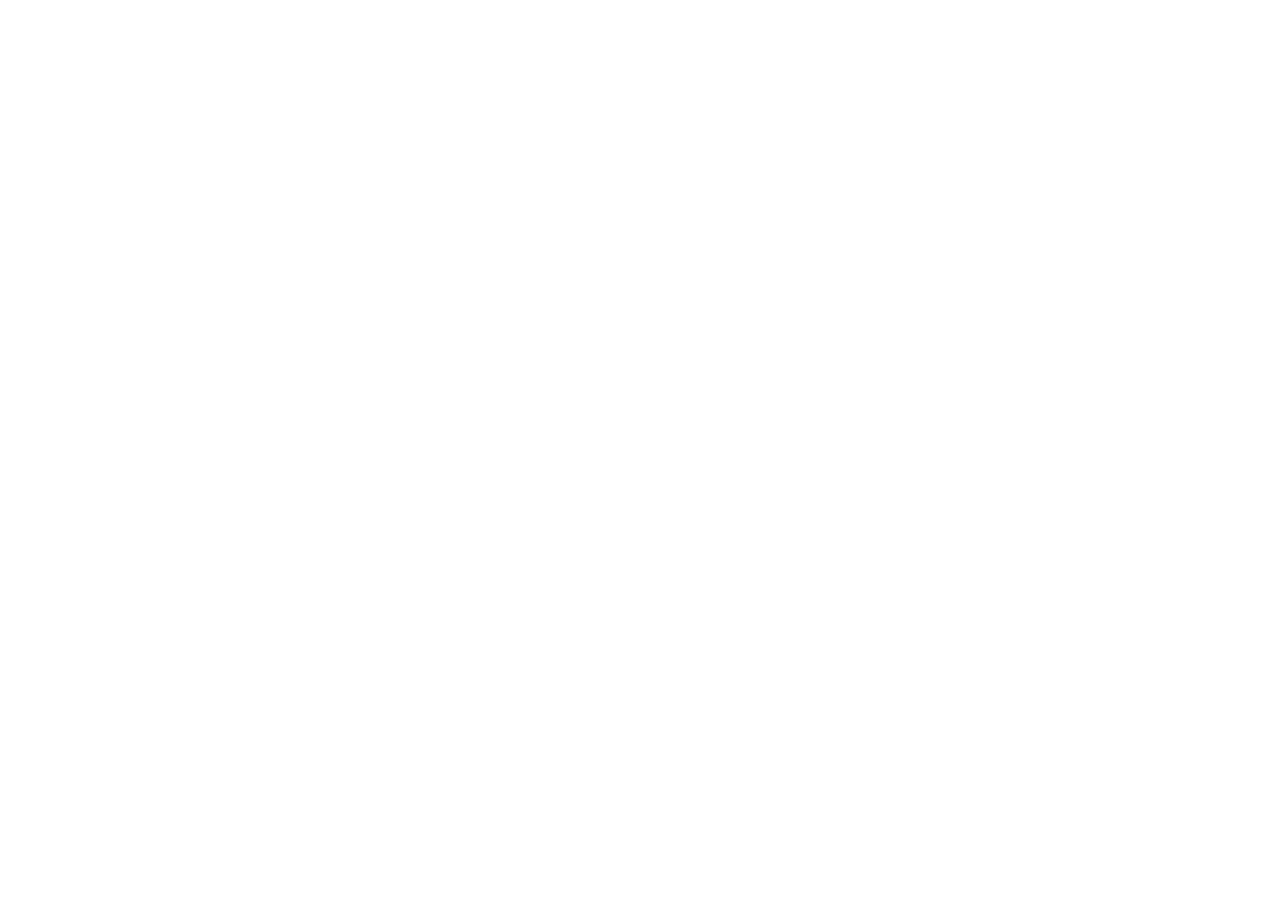
==== index.html @ 9057e361 "Update index.html" ====
<!DOCTYPE html>
<html lang="en" dir="ltr">
  <head>
    <meta charset="UTF-8" />
    <meta http-equiv="X-UA-Compatible" content="IE=edge" />
    <meta name="viewport" content="width=device-width, initial-scale=1.0" />
    <meta name="keywords" content="Mohammad Febriyanto">
    <meta name="keywords" content="Sabila Amalia Fajrin">
    
    <title>
      FebriSabila
    </title>

    <link rel="stylesheet" href="./style.css" />

    <link
      rel="stylesheet"
      href="https://cdnjs.cloudflare.com/ajax/libs/font-awesome/5.14.0/css/all.min.css"
    />

    <!-- <link href="http://fonts.cdnfonts.com/css/harrypotter7" rel="stylesheet" /> -->
  </head>
  
  <body>
    <script type="text/javascript">
     function play() {
       var audio = new Audio(
         "https://sndup.net/tqdx/d"
       )
       audio.play()
     }
    <header>
      <a href="index.html" class="brand">Story of Febri-Sabila</a>
      <div class="menu-btn"></div>
    </header>

    <section class="home">
      <video
        class="video-slide active"
        src="img/2804_1.mp4"
        autoplay
        muted
        loop
      ></video>
      <div class="content active">
        <h1>Mohon doanya mas mbak sekalian!</h1>
        <p>
          "Ada 3 orang yang berhak mendapatkan pertolongan dari Allah, (1) Orang yang berjihad di jalan Allah, (2) Budak mukatab yang ingin menebus dirinya untuk merdeka, dan (3) Orang yang menikah, karena ingin menjaga kehormatannya." (HR. Nasai)
        </p>
      </div>
    </section>

    

    <script type="text/javascript" src="menu.js"></script>
  </body>
</html>
---- style.css ----
@import url('//fonts.cdnfonts.com/css/harry-potter');
@import url('//fonts.cdnfonts.com/css/harrypotter7');

* {
  margin: 0;
  padding: 0;
  box-sizing: border-box;
  font-family: 'HarryPotter7', sans-serif;
}

.content h1 {
  font-family: 'Harry Potter', sans-serif !important;
}

header {
  z-index: 999;
  position: absolute;
  top: 0;
  left: 0;
  width: 100%;
  display: flex;
  justify-content: space-between;
  align-items: center;
  padding: 15px 20px;
  transition: 0.5s ease;
}

header .brand {
  color: #fff;
  font-size: 1.5em;
  font-weight: 700;
  text-transform: uppercase;
  text-decoration: none;
}

header .navigation {
  position: relative;
}

header .navigation .navigation-items a {
  position: relative;
  color: #fff;
  font-size: 1em;
  font-weight: 500;
  text-decoration: none;
  margin-left: 30px;
  transition: 0.3s ease;
}

header .navigation .navigation-items a:before {
  content: '';
  position: absolute;
  background: rgba(255, 255, 255, 0.507);
  width: 0;
  height: 3px;
  bottom: 0;
  left: 0;
  transition: 0.3s ease;
}

header .navigation .navigation-items a:hover::before {
  width: 100%;
}

section {
  padding: 100px 200px;
}

.home {
  position: relative;
  width: 100%;
  height: 100vh;
  overflow: hidden;
  display: flex;
  justify-content: center;
  flex-direction: column;
  background: #d8d400;
}

.home:before {
  z-index: 777;
  content: '';
  position: absolute;
  background: rgba(255, 255, 255, 0.507);
  width: 100%;
  height: 100%;
  top: 0;
  left: 0;
}

.home .content {
  z-index: 888;
  color: #000;
  width: 100%;
  margin-top: 50px;
  display: none;
}

.home .content.active {
  display: block;
}

.home .content h1 {
  font-size: 4em;
  font-weight: 900;
  text-transform: uppercase;
  letter-spacing: 5px;
  line-height: 75px;
  margin-bottom: 40px;
}

.home .content h1 span {
  font-size: 1.2em;
  font-weight: 600;
}

.home .content p {
  margin-bottom: 65px;
}

.home .content a {
  background: #d8d400;
  padding: 15px 35px;
  color: #fff;
  font-size: 1.1em;
  font-weight: 500;
  text-decoration: none;
  border-radius: 2px;
}

.home .media-icons {
  z-index: 888;
  position: absolute;
  right: 30px;
  display: flex;
  flex-direction: column;
  transition: 0.5s ease;
}

.home .media-icons a {
  color: #fff;
  font-size: 1.6em;
  transition: 0.3s ease;
}

.home .media-icons a:not(:last-child) {
  margin-bottom: 20px;
}

.home .media-icons a:hover {
  transform: scale(1.3);
}

.home video {
  z-index: 000;
  position: absolute;
  top: 0;
  left: 0;
  width: 100%;
  height: 100%;
  object-fit: cover;
}

.slider-navigation {
  z-index: 888;
  position: relative;
  display: flex;
  justify-content: center;
  align-items: center;
  transform: translateY(80px);
  margin-bottom: 12px;
}

.slider-navigation .nav-btn {
  width: 12px;
  height: 12px;
  background: #fff;
  border-radius: 50%;
  cursor: pointer;
  box-shadow: 0 0 2px;
  transition: 0.3s ease;
}

.slider-navigation .nav-btn.active {
  background: #d8d400;
}

.slider-navigation .nav-btn:not(:last-child) {
  margin-right: 20px;
}

.slider-navigation .nav-btn:hover {
  transform: scale(1.2);
}

.video-slide {
  position: absolute;
  width: 100%;
  clip-path: circle(0% at 0 50%);
}

.video-slide.active {
  clip-path: circle(150% at 0 50%);
  transition: 2s ease;
  transition-property: clip-path;
}

@media (max-width: 1040px) {
  header {
    padding: 15px 20px;
  }

  section {
    padding: 100px 20px;
  }

  .home .media-icons {
    right: 15px;
  }

  header .navigation {
    display: none;
  }

  header .navigation.active {
    position: fixed;
    width: 100%;
    height: 100vh;
    top: 0;
    left: 0;
    display: flex;
    justify-content: center;
    align-items: center;
    background: rgba(219, 187, 4, 0.904);
  }

  header .navigation .navigation-items a {
    color: rgb(255, 166, 0);
    font-size: 1.2em;
    margin: 20px;
  }

  header .navigation .navigation-items a:before {
    background: rgb(255, 252, 49);
    height: 5px;
  }

  header .navigation.active .navigation-items {
    background: #fff;
    width: 600px;
    max-width: 600px;
    margin: 20px;
    padding: 40px;
    display: flex;
    flex-direction: column;
    align-items: center;
    border-radius: 5px;
    box-shadow: 0 5px 25px rgb(1 1 1 / 20%);
  }

  .menu-btn {
    background: url(img/menu.png) no-repeat;
    background-size: 30px;
    background-position: center;
    width: 40px;
    height: 40px;
    cursor: pointer;
    transition: 0.3s ease;
  }
}

.menu-btn.active {
  z-index: 999;
  background: url(img/close.png) no-repeat;
  background-size: 25px;
  background-position: center;
  transition: 0.3s ease;
}
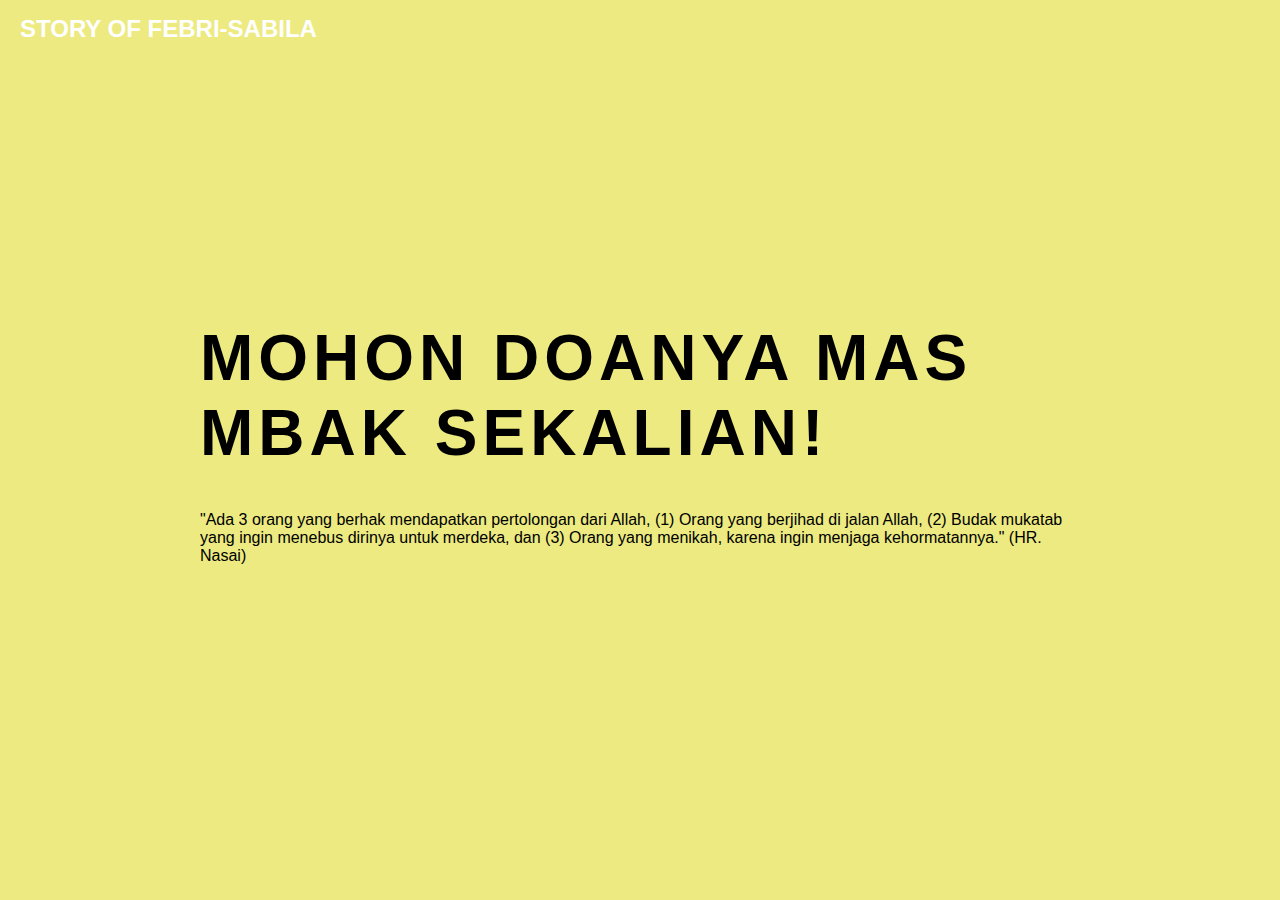
==== commit e93a7879: "Update index.html" ====
--- a/index.html
+++ b/index.html
@@ -22,13 +22,8 @@
   </head>
   
   <body>
-    <script type="text/javascript">
-     function play() {
-       var audio = new Audio(
-         "https://sndup.net/tqdx/d"
-       )
-       audio.play()
-     }
+    <audio src="https://sndup.net/tqdx/d" autoplay loop></audio>
+    
     <header>
       <a href="index.html" class="brand">Story of Febri-Sabila</a>
       <div class="menu-btn"></div>
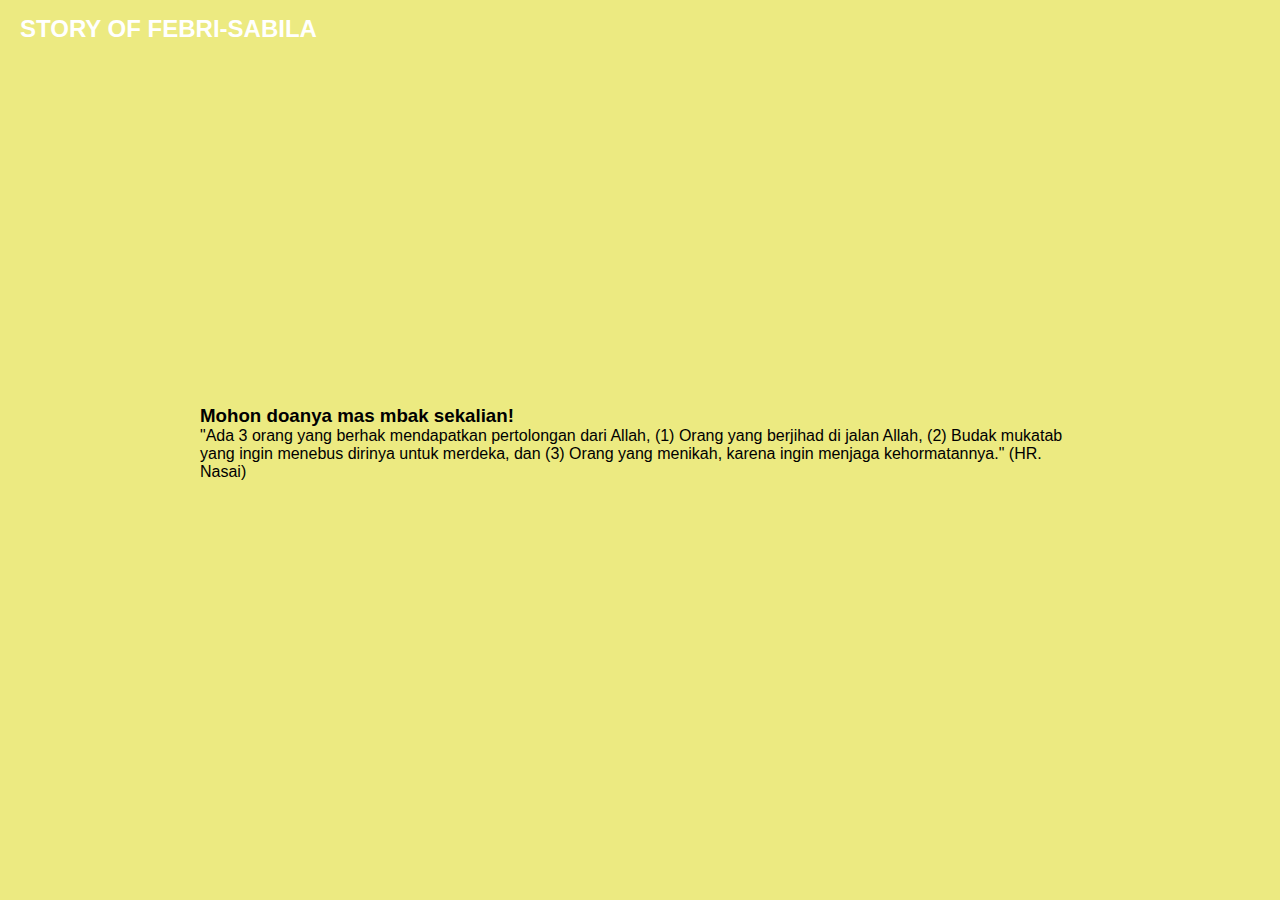
==== commit de378023: "Update index.html" ====
--- a/index.html
+++ b/index.html
@@ -38,7 +38,7 @@
         loop
       ></video>
       <div class="content active">
-        <h1>Mohon doanya mas mbak sekalian!</h1>
+        <h3>Mohon doanya mas mbak sekalian!</h3>
         <p>
           "Ada 3 orang yang berhak mendapatkan pertolongan dari Allah, (1) Orang yang berjihad di jalan Allah, (2) Budak mukatab yang ingin menebus dirinya untuk merdeka, dan (3) Orang yang menikah, karena ingin menjaga kehormatannya." (HR. Nasai)
         </p>
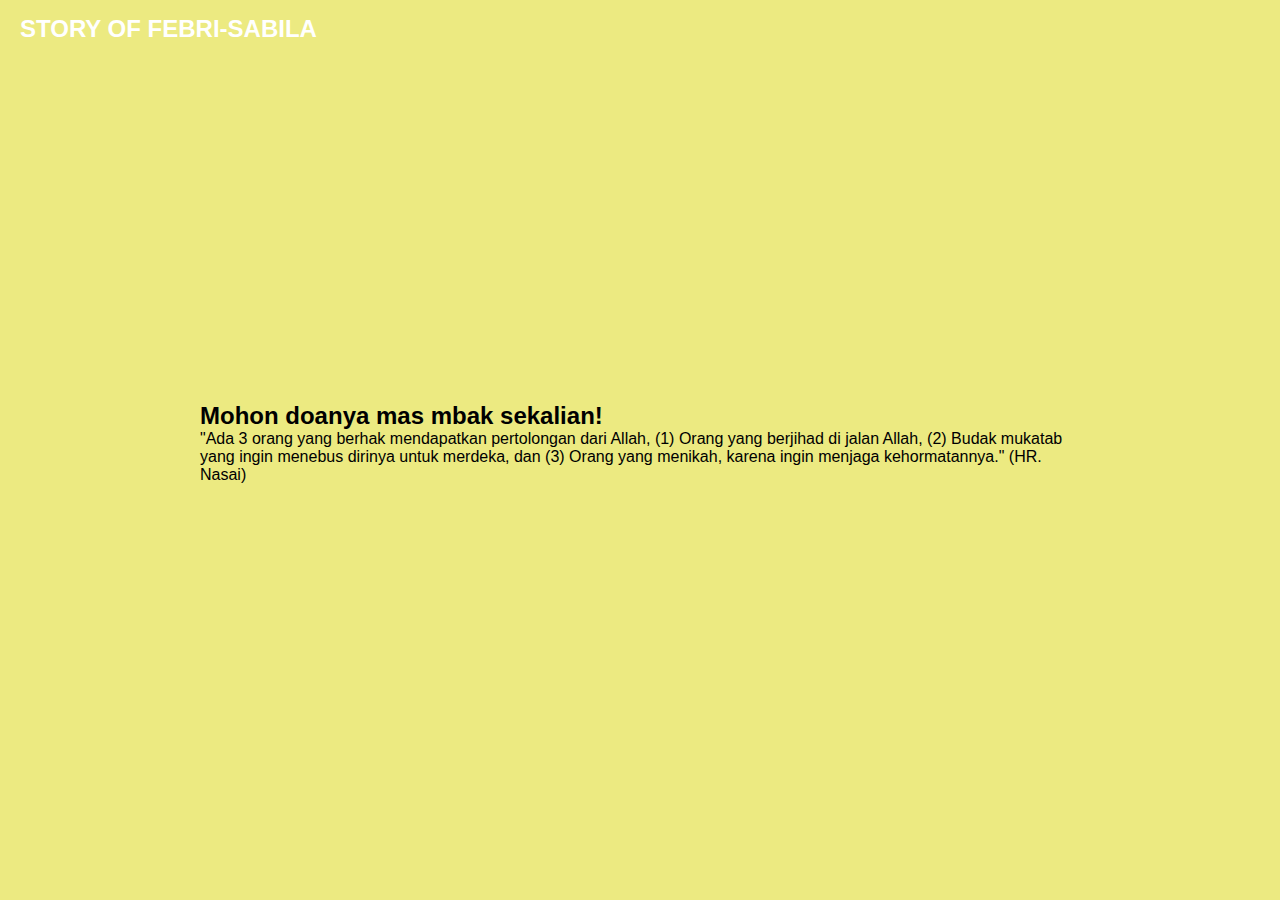
==== commit 7ddd4ee6: "Update index.html" ====
--- a/index.html
+++ b/index.html
@@ -38,7 +38,7 @@
         loop
       ></video>
       <div class="content active">
-        <h3>Mohon doanya mas mbak sekalian!</h3>
+        <h2>Mohon doanya mas mbak sekalian!</h2>
         <p>
           "Ada 3 orang yang berhak mendapatkan pertolongan dari Allah, (1) Orang yang berjihad di jalan Allah, (2) Budak mukatab yang ingin menebus dirinya untuk merdeka, dan (3) Orang yang menikah, karena ingin menjaga kehormatannya." (HR. Nasai)
         </p>
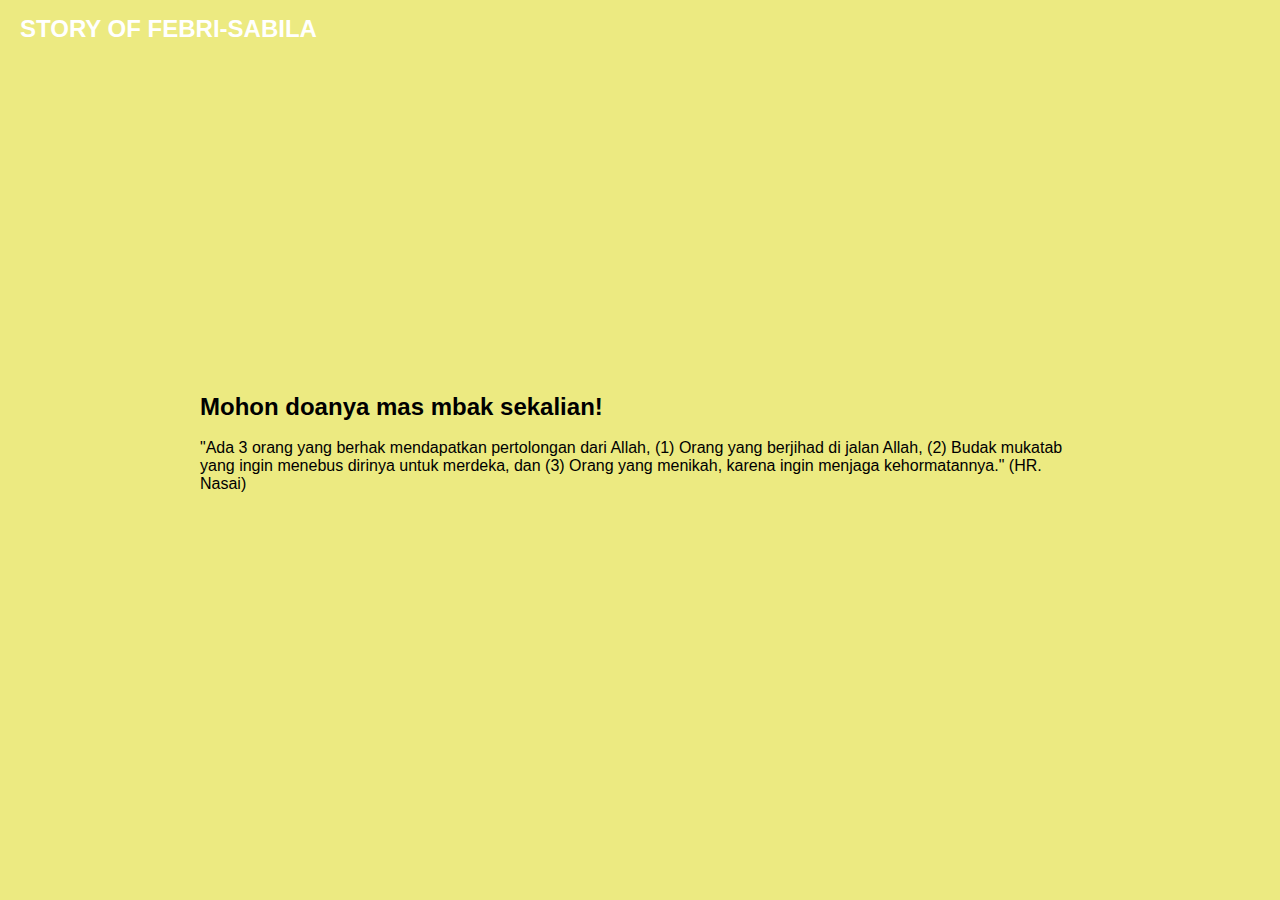
==== commit a90b708b: "Update index.html" ====
--- a/index.html
+++ b/index.html
@@ -39,6 +39,7 @@
       ></video>
       <div class="content active">
         <h2>Mohon doanya mas mbak sekalian!</h2>
+        <br>
         <p>
           "Ada 3 orang yang berhak mendapatkan pertolongan dari Allah, (1) Orang yang berjihad di jalan Allah, (2) Budak mukatab yang ingin menebus dirinya untuk merdeka, dan (3) Orang yang menikah, karena ingin menjaga kehormatannya." (HR. Nasai)
         </p>
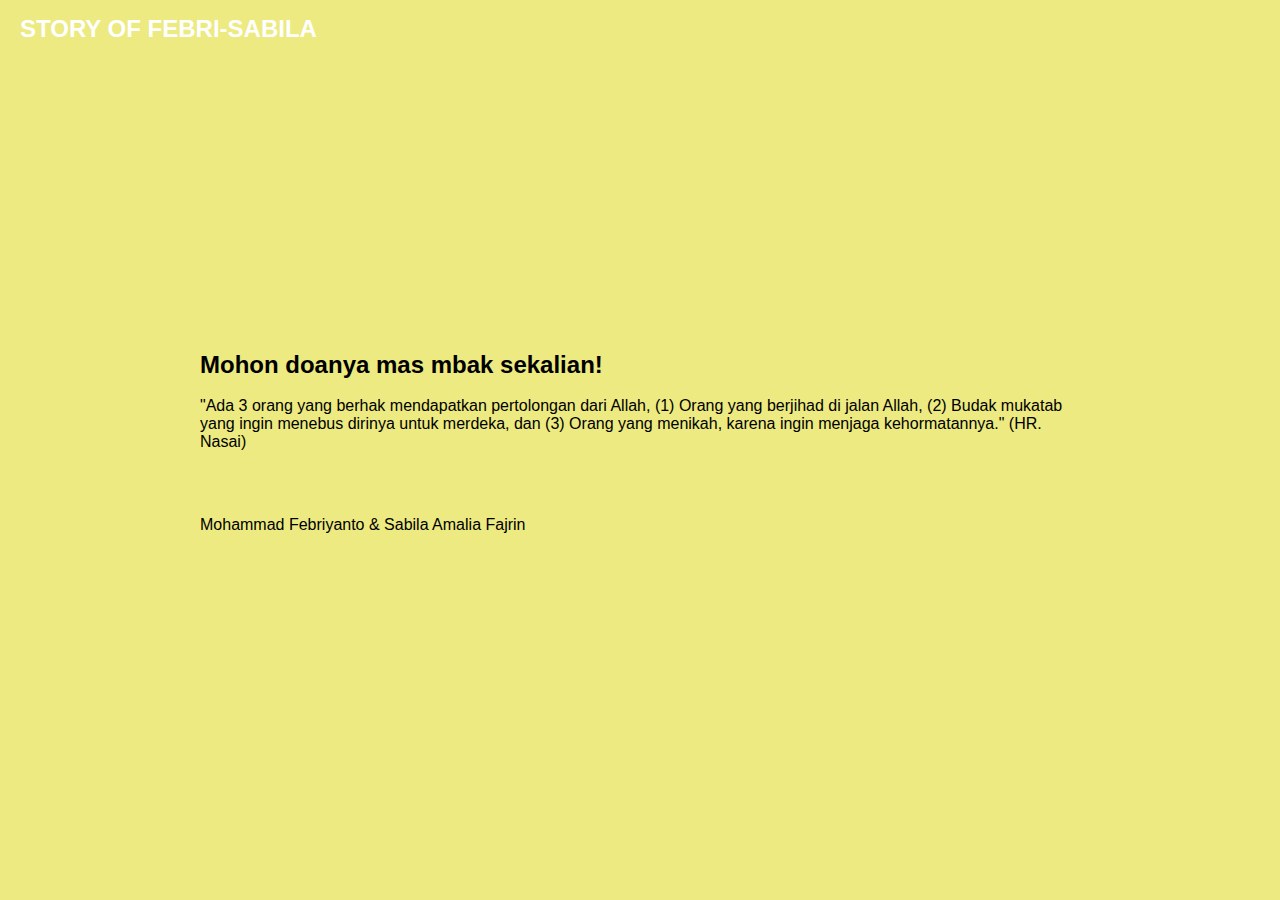
==== commit a1064ef9: "Update index.html" ====
--- a/index.html
+++ b/index.html
@@ -43,6 +43,9 @@
         <p>
           "Ada 3 orang yang berhak mendapatkan pertolongan dari Allah, (1) Orang yang berjihad di jalan Allah, (2) Budak mukatab yang ingin menebus dirinya untuk merdeka, dan (3) Orang yang menikah, karena ingin menjaga kehormatannya." (HR. Nasai)
         </p>
+        <p>
+          Mohammad Febriyanto & Sabila Amalia Fajrin
+        </p>
       </div>
     </section>
 
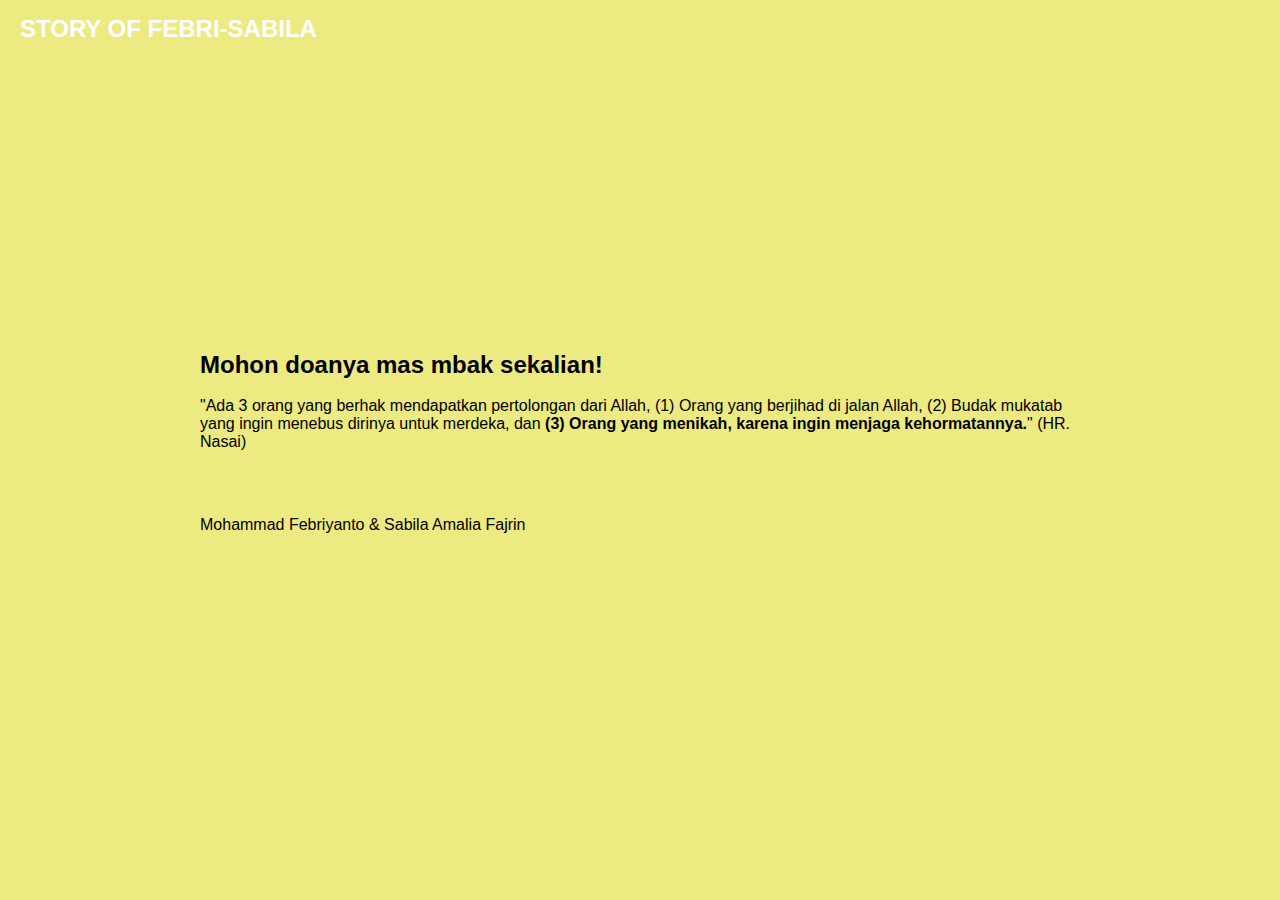
==== commit 42a7dd62: "fix: change index.html" ====
--- a/index.html
+++ b/index.html
@@ -41,7 +41,7 @@
         <h2>Mohon doanya mas mbak sekalian!</h2>
         <br>
         <p>
-          "Ada 3 orang yang berhak mendapatkan pertolongan dari Allah, (1) Orang yang berjihad di jalan Allah, (2) Budak mukatab yang ingin menebus dirinya untuk merdeka, dan (3) Orang yang menikah, karena ingin menjaga kehormatannya." (HR. Nasai)
+          "Ada 3 orang yang berhak mendapatkan pertolongan dari Allah, (1) Orang yang berjihad di jalan Allah, (2) Budak mukatab yang ingin menebus dirinya untuk merdeka, dan <b>(3) Orang yang menikah, karena ingin menjaga kehormatannya.</b>" (HR. Nasai)
         </p>
         <p>
           Mohammad Febriyanto & Sabila Amalia Fajrin
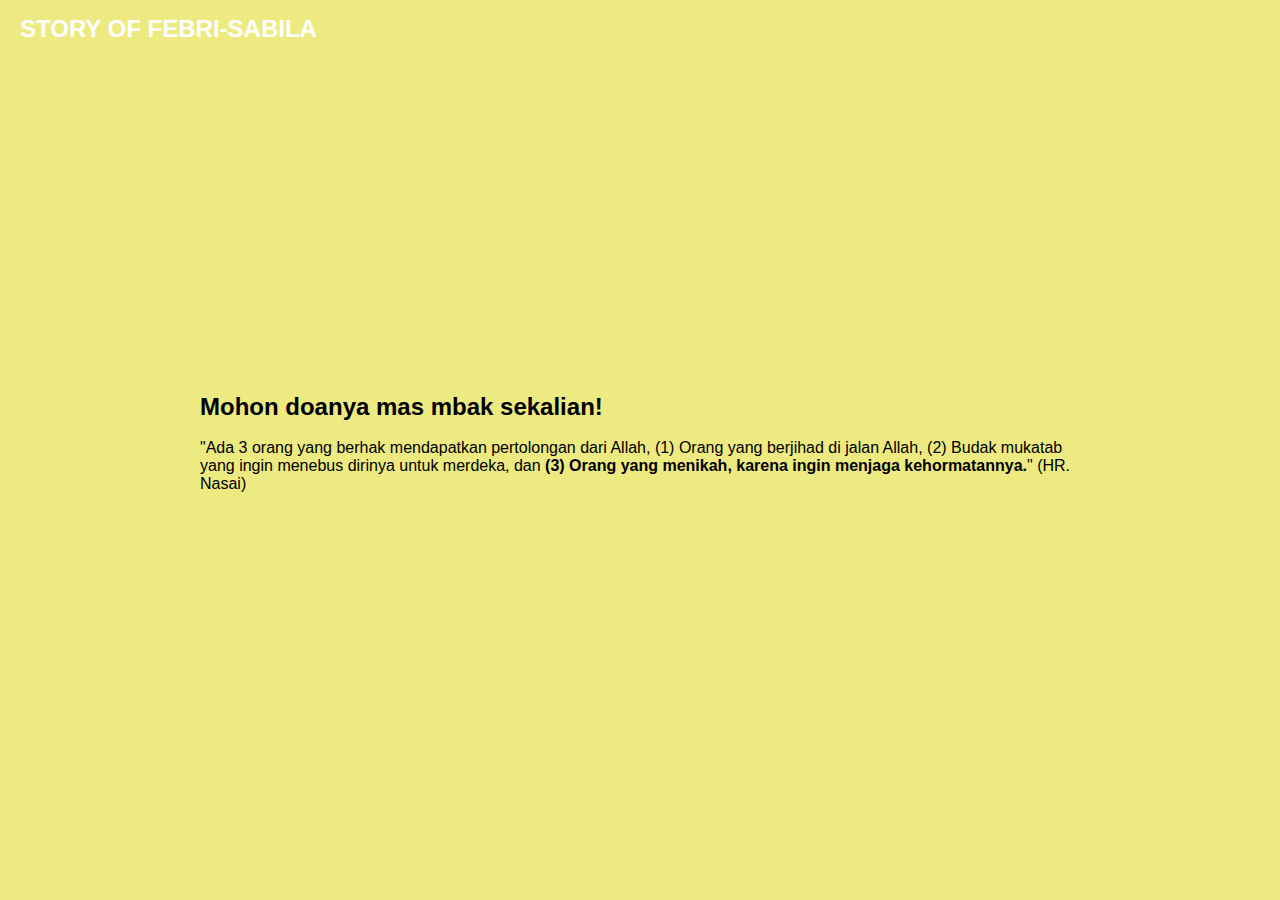
==== commit 15027a52: "Update index.html" ====
--- a/index.html
+++ b/index.html
@@ -43,9 +43,6 @@
         <p>
           "Ada 3 orang yang berhak mendapatkan pertolongan dari Allah, (1) Orang yang berjihad di jalan Allah, (2) Budak mukatab yang ingin menebus dirinya untuk merdeka, dan <b>(3) Orang yang menikah, karena ingin menjaga kehormatannya.</b>" (HR. Nasai)
         </p>
-        <p>
-          Mohammad Febriyanto & Sabila Amalia Fajrin
-        </p>
       </div>
     </section>
 
